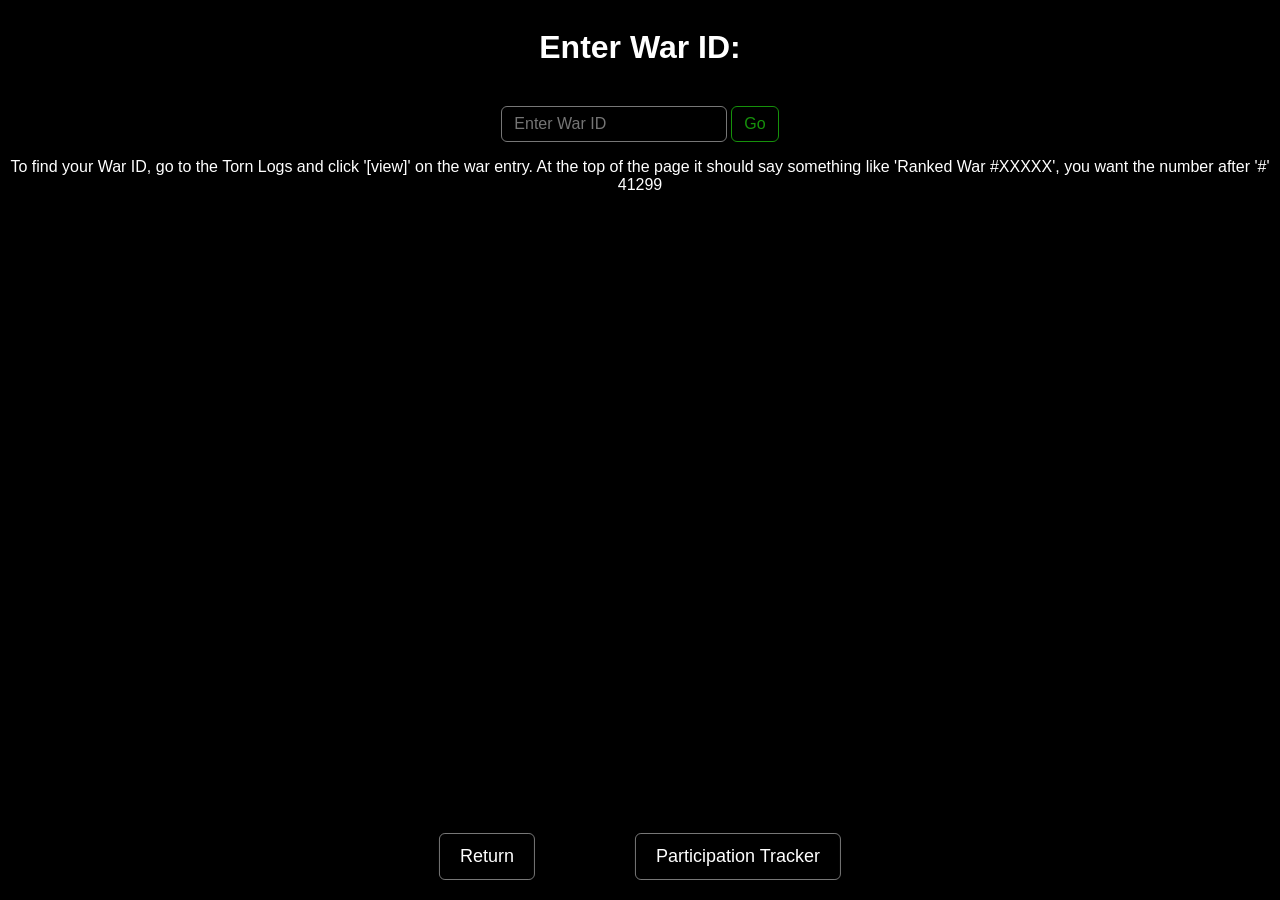
==== calc.html @ 19aa5fa9 "Upload of site" ====
<!DOCTYPE html>
<html lang="en">
<head>

    <meta charset="UTF-8">
    <meta name="viewport" content="width=device-width, initial-scale=1.0">
    <title>Pay Calculator</title>

</head>

<body id="calc-page" style="background-color: black;">

    <div class = "input-flex" id="initial-screen">

        <h1>Enter War ID:</h1><br>

        <div class="input-container">
            
           <div class="popup">

              <span class="popuptext" id="myPopup" onclick="hidePopup()">Please enter a valid War ID</span>
              <input type="number" id="warIdInput" min="1" step="1" placeholder="Enter War ID">
              <button type="button" class="greenButton" onclick="fetchReport(); hidePopup();">Go</button>

           </div>

      </div>

        <p>To find your War ID, go to the Torn Logs and click '[view]' on the war entry. At the top of the page it should say something like 'Ranked War #XXXXX', you want the number after '#'<br>41299</p>

    </div>

    <div class="hidden input-flex space" id="payment-input">

        <input type="number" id="payPer" min="1" step="1" placeholder="Enter pay per hit">
        <h2>Penalties</h2>
        <button id="penButton" onclick="addPenaltyRow()">Add Penalty</button>
        <br>

        <table id="penaltyTable">

            <thead>
                <tr>
                    <th>Type</th>
                    <th>Member</th>
                    <th>Value</th>
                </tr>
            </thead>

            <tbody id="penaltyBody">
            </tbody>

        </table>

        <br>
        <button class="greenButton" onclick="calculatePayments()">Calculate</button>

    </div>

    <div class="hidden" id="results">

        <h1 id="calc-opp">Shaggers vs </h1>
        <p id="calc-date" class="tiny-text"></p>

        <table id="payTable"></table>

        <p>Copy and paste the readable values directly into the Pay Day box</p>
        
    </div>
    <br>
    <div class="bottom-buttons">
        <button type="button" class="start-btn" onclick="homepage()">Return</button>
        <button type="button" class="start-btn" onclick="moveToPart()">Participation Tracker</button>
    </div>

    <link rel="stylesheet" href="style.css">
    <script src="script.js"></script>
    
</body>
</html>
---- style.css ----
input[type="number"]::-webkit-outer-spin-button,
input[type="number"]::-webkit-inner-spin-button {
    -webkit-appearance: none;
    margin: 0;
}

.space {
    margin-top: 300px;
}

table {
    border-collapse: collapse;
    width: 100%;
    font-family: sans-serif;
    background: #000;
}

#penaltyTable {
    width: 33%;
}

th, td {
    border: 1px solid #ccc;
    padding: 8px;
    text-align: center;
    color: #fff;
}

th {
    background-color: #1a1a1a;
}

p {
    color: #fff;
    text-align: center;
    font-family: sans-serif;
}

.tiny-text {
    font-size: 12px;
}

h1 {
    color: #fff;
    text-align: center;
    font-family: sans-serif;
}

h2 {
    color: #fff;
    text-align: center;
    font-family: sans-serif;
    font-size: 20px;
}

.redCell {
    color: #ff0000;
}

.greenCell {
    color: #16910b;
}

.mvp {
    background-color: gold;
    font-weight: bold;
    color: #272727;
}

.na-cell {
    background-color: #535353;
    color: #777;
    font-style: italic;
}

.selected-row {
    background-color: #414141;
}

.input-flex {
    display: flex;
    flex-direction: column;
    align-items: center;
}

.start-page-info {
    display: flex;
    flex-direction: column;
    align-items: center;
}

.nav-btns {
    display: flex;
    justify-content: center;
    align-items: center;
    min-height: 100vh;
    gap: 50px;
}

.hidden {
    display: none;
}

.start-btn {
    background: #000;
    color: #fff;
    border: 1px solid #777777;
    border-radius: 6px;

    padding: 12px 20px;
    font-size: 18px;

    cursor: pointer;
}

.start-btn:hover {
    background: #777777;
    color: #000;
}

.bottom-buttons {
    position: fixed;
    bottom: 20px;
    left: 50%;
    transform: translateX(-50%);

    display: flex;
    justify-content: center;
    gap: 100px;
}

.pen-member, .pen-type {
    background: #000;
    color: #fff;
    border: 1px solid #777777;
    border-radius: 6px;

    padding: 8px 40px 8px 12px;
    font-size: 16px;

    cursor: pointer;
    
    appearance: none;
    -webkit-appearance: none;
    -moz-appearance: none;
}

.pen-value {
    background: #000;
    color: #fff;
    border: 1px solid #777777;
    border-radius: 6px;

    padding: 8px 12px;
    font-size: 16px;
}

.del-btn {
    background: #000;
    color: #ff0000;
    border: 1px solid #ff0000;
    border-radius: 6px;

    padding: 8px 12px;
    font-size: 16px;

    cursor: pointer;
}

.del-btn:hover {
    background: #ff0000;
    color: #000;
}

#penButton {
    background: #000;
    color: #fff;
    border: 1px solid #777777;
    border-radius: 6px;

    padding: 8px 12px;
    font-size: 16px;

    cursor: pointer;
}

#penButton:hover {
    background: #777777;
    color: #000;
}

#payPer {
    background: #000;
    color: #fff;
    border: 1px solid #777777;
    border-radius: 6px;

    padding: 8px 12px;
    font-size: 16px;
}

#apiKeyInput {
    background: #000;
    color: #fff;
    border: 1px solid #777777;
    border-radius: 6px;

    padding: 8px 12px;
    font-size: 16px;
}

#warIdInput {
    background: #000;
    color: #fff;
    border: 1px solid #777777;
    border-radius: 6px;

    padding: 8px 12px;
    font-size: 16px;
}

.greenButton {
    background: #000;
    color: #16910b;
    border: 1px solid #16910b;
    border-radius: 6px;

    padding: 8px 12px;
    font-size: 16px;

    cursor: pointer;
}

.greenButton:hover {
    background: #16910b;
    color: #000;
}

.popup {
    position: relative;
    display: inline-block;
    cursor: pointer;
}

.popup .popuptext {
    font-family: sans-serif;
    visibility: hidden;
    width: 160px;
    background-color: #3d3d3d;
    color: #fff;
    text-align: center;
    border-radius: 6px;
    padding: 8px;
    position: absolute;
    z-index: 1;
    bottom: 125%;
    left: 50%;
    margin-left: -80px;
}

.popup .popuptext::after {
    content: "";
    position: absolute;
    top: 100%;
    left: 50%;
    margin-left: -5px;
    border-width: 5px;
    border-style: solid;
    border-color: #3d3d3d transparent transparent transparent;
}

.popup .show {
    visibility: visible;
    -webkit-animation: fadeIn 0.3s;
    animation: fadeIn 0.3s;
}

@-webkit-keyframes fadeIn {
    from {opacity: 0;} 
    to {opacity: 1;}
}

@keyframes fadeIn {
    from {opacity: 0;}
    to {opacity: 1;}
}
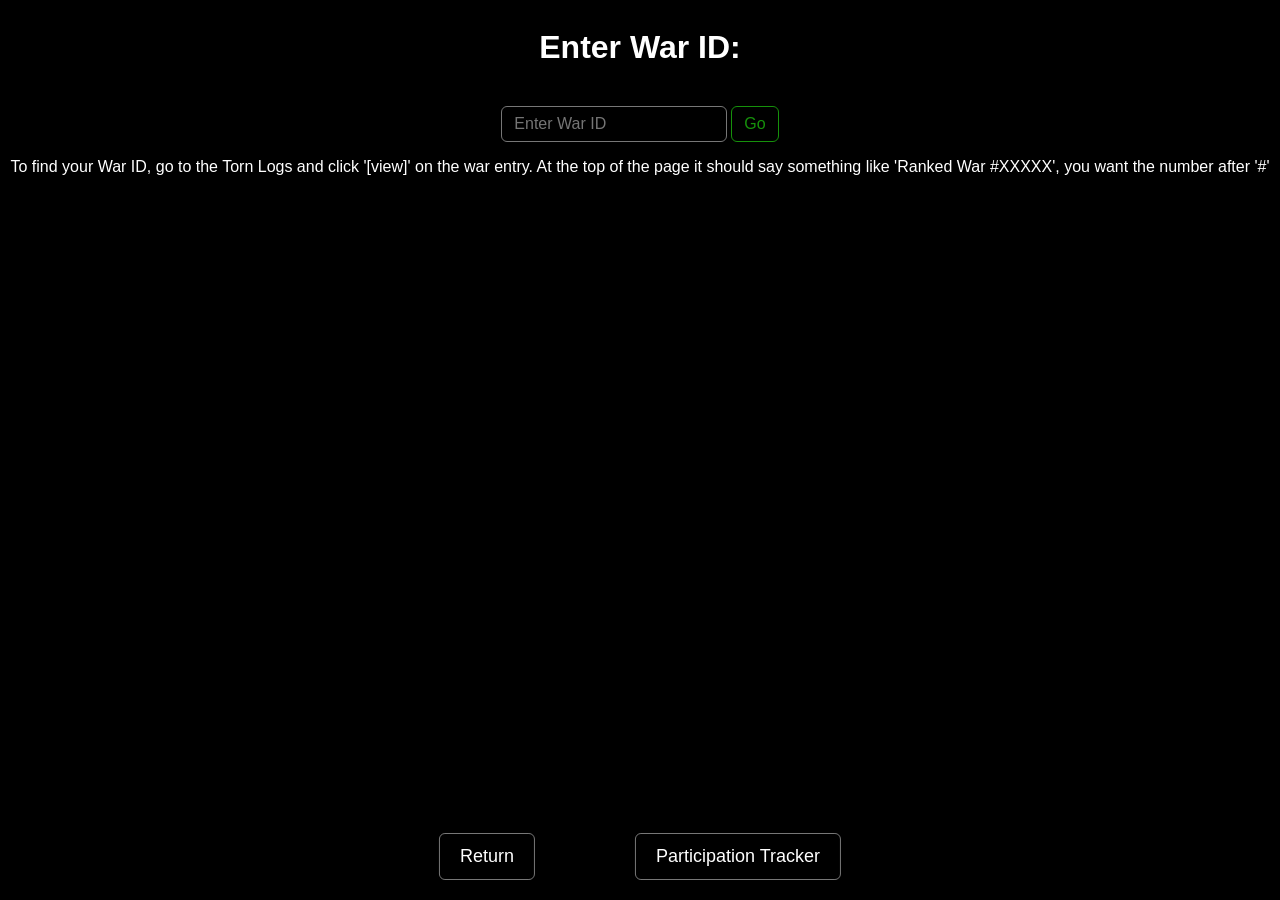
==== commit 29dcb18b: "Removed testing code" ====
--- a/calc.html
+++ b/calc.html
@@ -26,7 +26,7 @@
 
       </div>
 
-        <p>To find your War ID, go to the Torn Logs and click '[view]' on the war entry. At the top of the page it should say something like 'Ranked War #XXXXX', you want the number after '#'<br>41299</p>
+        <p>To find your War ID, go to the Torn Logs and click '[view]' on the war entry. At the top of the page it should say something like 'Ranked War #XXXXX', you want the number after '#'</p>
 
     </div>
 
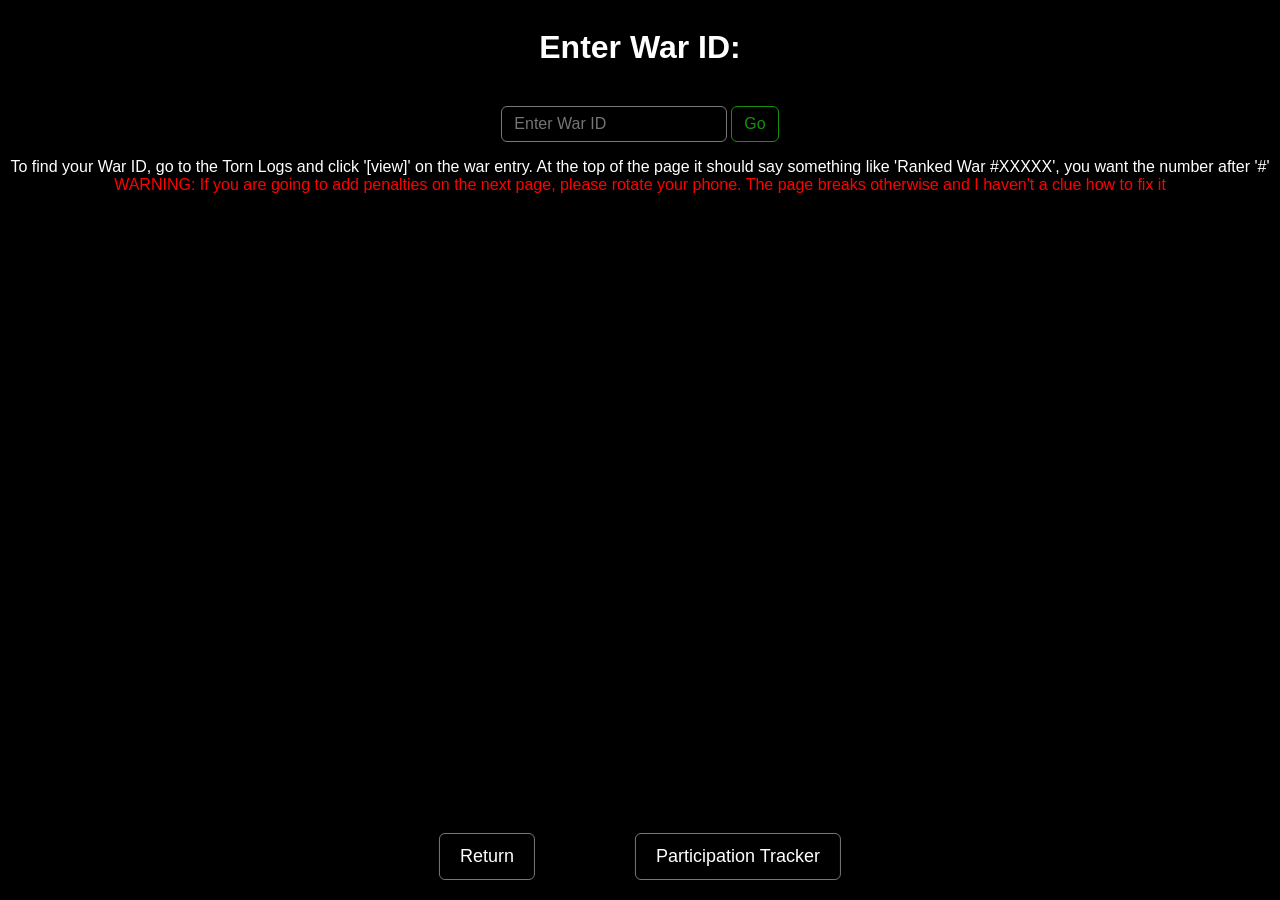
==== commit b6385a20: "Idk atp" ====
--- a/calc.html
+++ b/calc.html
@@ -26,11 +26,13 @@
 
       </div>
 
-        <p>To find your War ID, go to the Torn Logs and click '[view]' on the war entry. At the top of the page it should say something like 'Ranked War #XXXXX', you want the number after '#'</p>
+        <p>To find your War ID, go to the Torn Logs and click '[view]' on the war entry. At the top of the page it should say something like 'Ranked War #XXXXX', you want the number after '#'
+            <br>
+            <span style="color: red";>WARNING: If you are going to add penalties on the next page, please rotate your phone. The page breaks otherwise and I haven't a clue how to fix it</span></p>
 
     </div>
 
-    <div class="hidden input-flex space" id="payment-input">
+    <div class="hidden input-flex space table-container" id="payment-input">
 
         <input type="number" id="payPer" min="1" step="1" placeholder="Enter pay per hit">
         <h2>Penalties</h2>
--- a/style.css
+++ b/style.css
@@ -5,7 +5,7 @@
 }
 
 .space {
-    margin-top: 300px;
+    margin-top: 30px;
 }
 
 table {
@@ -24,6 +24,10 @@
     padding: 8px;
     text-align: center;
     color: #fff;
+}
+
+#calc-page {
+    padding-bottom: 606px;
 }
 
 th {
